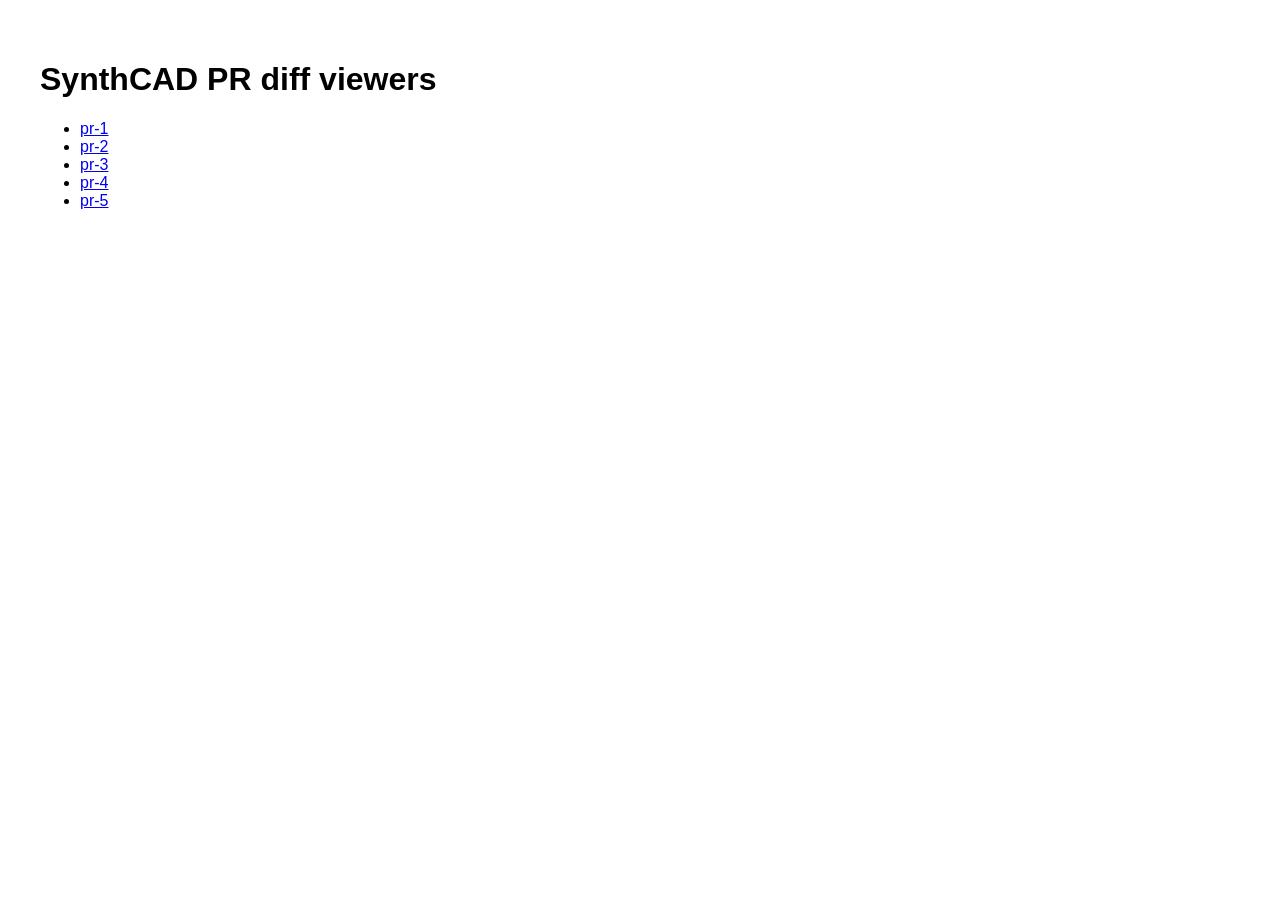
==== index.html @ 22edf971 "Update PR diff viewer site for #5" ====
<!doctype html>
<html lang="en">
  <head><meta charset="utf-8"><title>SynthCAD PR diff viewers</title></head>
  <body style="font-family: sans-serif; padding: 2rem;">
    <h1>SynthCAD PR diff viewers</h1>
    <ul><li><a href="./pr-1/">pr-1</a></li>
<li><a href="./pr-2/">pr-2</a></li>
<li><a href="./pr-3/">pr-3</a></li>
<li><a href="./pr-4/">pr-4</a></li>
<li><a href="./pr-5/">pr-5</a></li></ul>
  </body>
</html>
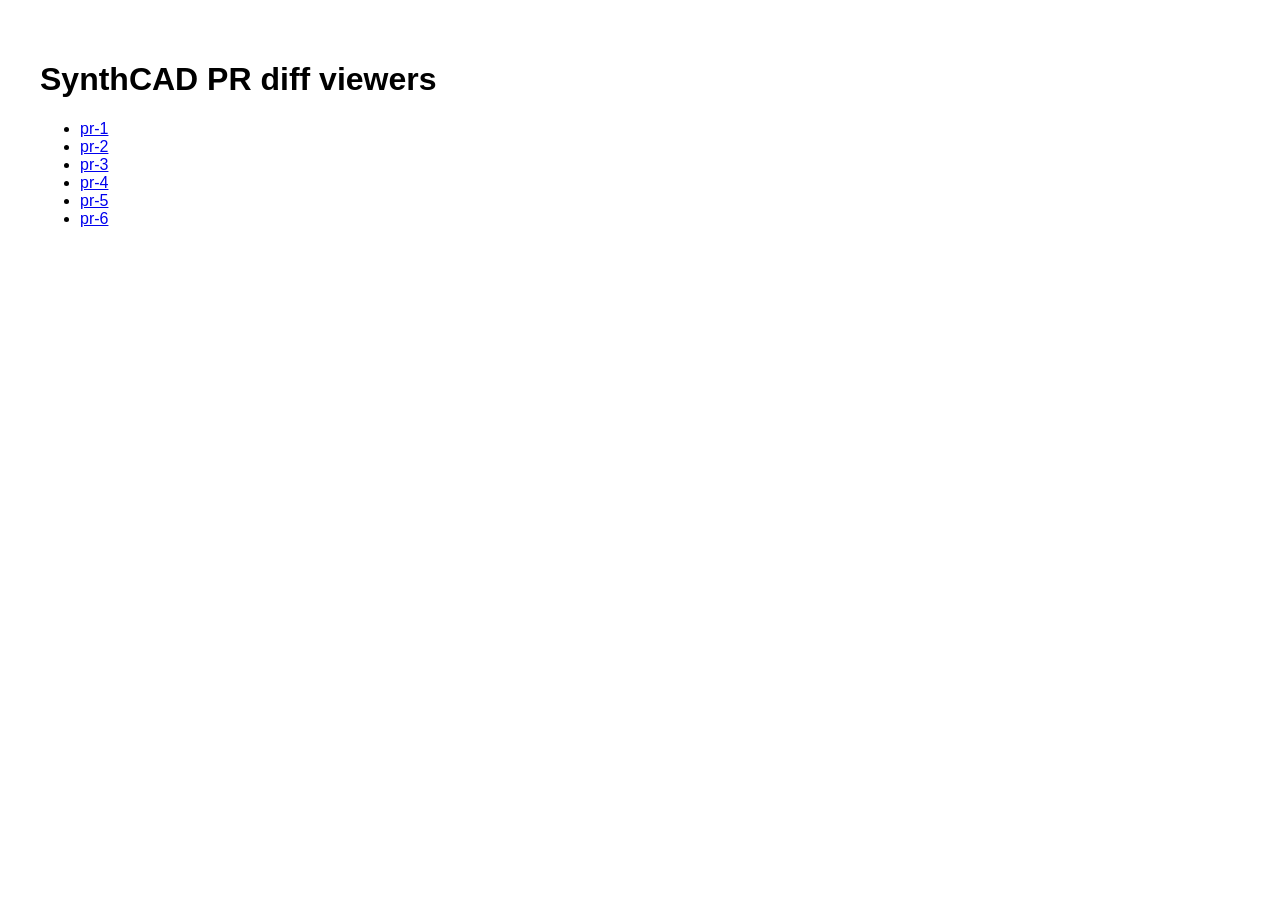
==== commit 247ae268: "Update PR diff viewer site for #6" ====
--- a/index.html
+++ b/index.html
@@ -7,6 +7,7 @@
 <li><a href="./pr-2/">pr-2</a></li>
 <li><a href="./pr-3/">pr-3</a></li>
 <li><a href="./pr-4/">pr-4</a></li>
-<li><a href="./pr-5/">pr-5</a></li></ul>
+<li><a href="./pr-5/">pr-5</a></li>
+<li><a href="./pr-6/">pr-6</a></li></ul>
   </body>
 </html>
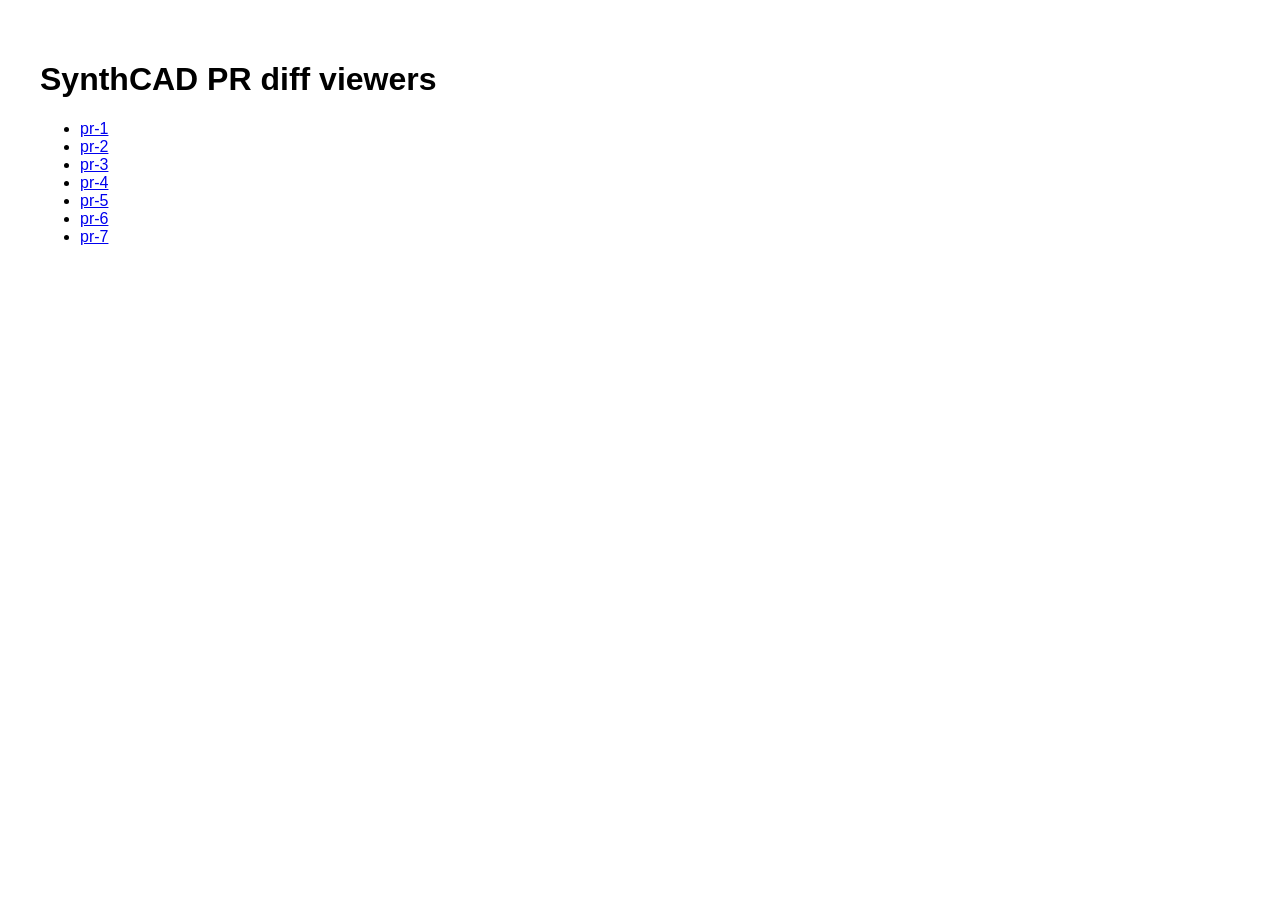
==== commit edd0c222: "Update PR diff viewer site for #7" ====
--- a/index.html
+++ b/index.html
@@ -8,6 +8,7 @@
 <li><a href="./pr-3/">pr-3</a></li>
 <li><a href="./pr-4/">pr-4</a></li>
 <li><a href="./pr-5/">pr-5</a></li>
-<li><a href="./pr-6/">pr-6</a></li></ul>
+<li><a href="./pr-6/">pr-6</a></li>
+<li><a href="./pr-7/">pr-7</a></li></ul>
   </body>
 </html>
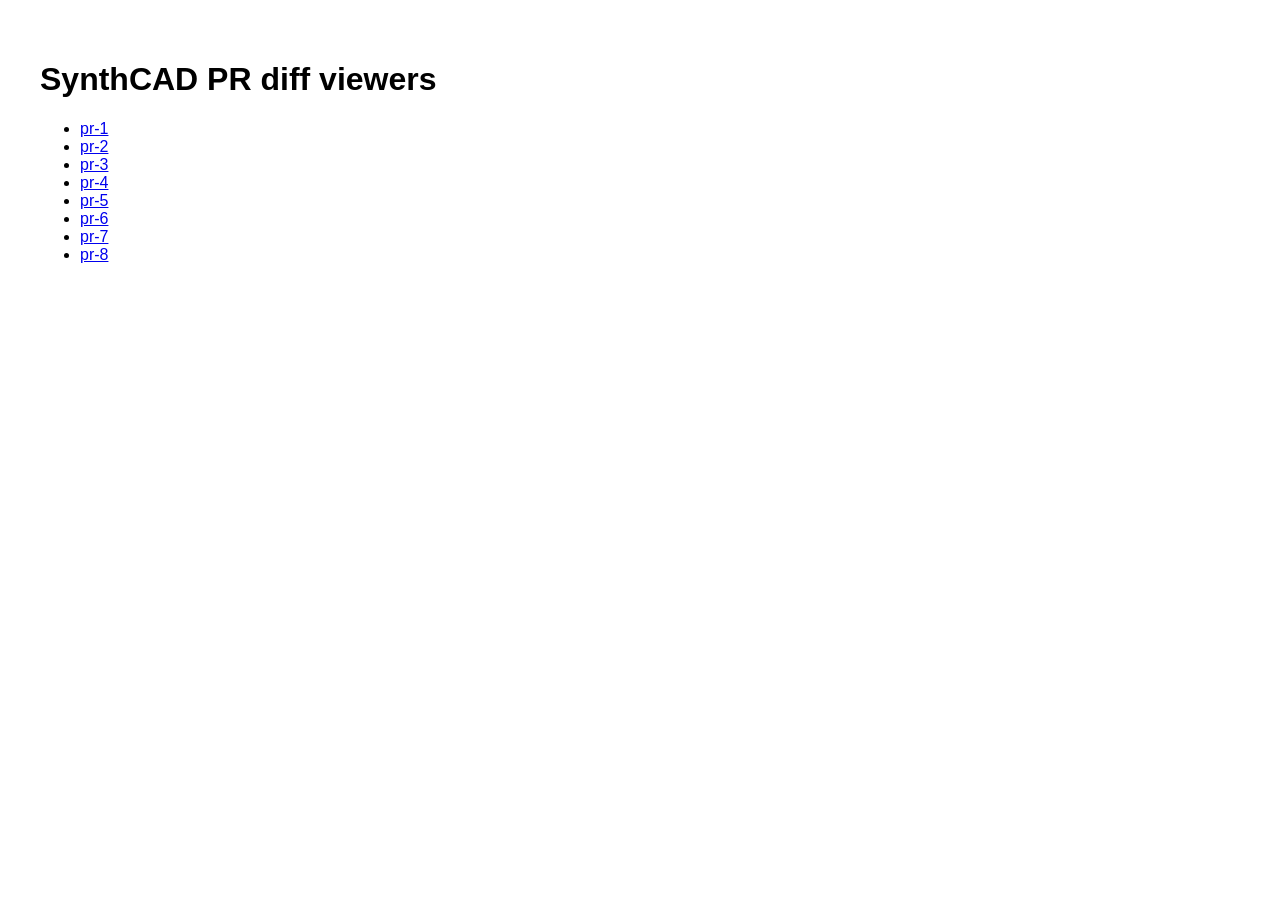
==== commit e83348ba: "Update PR diff viewer site for #8" ====
--- a/index.html
+++ b/index.html
@@ -9,6 +9,7 @@
 <li><a href="./pr-4/">pr-4</a></li>
 <li><a href="./pr-5/">pr-5</a></li>
 <li><a href="./pr-6/">pr-6</a></li>
-<li><a href="./pr-7/">pr-7</a></li></ul>
+<li><a href="./pr-7/">pr-7</a></li>
+<li><a href="./pr-8/">pr-8</a></li></ul>
   </body>
 </html>
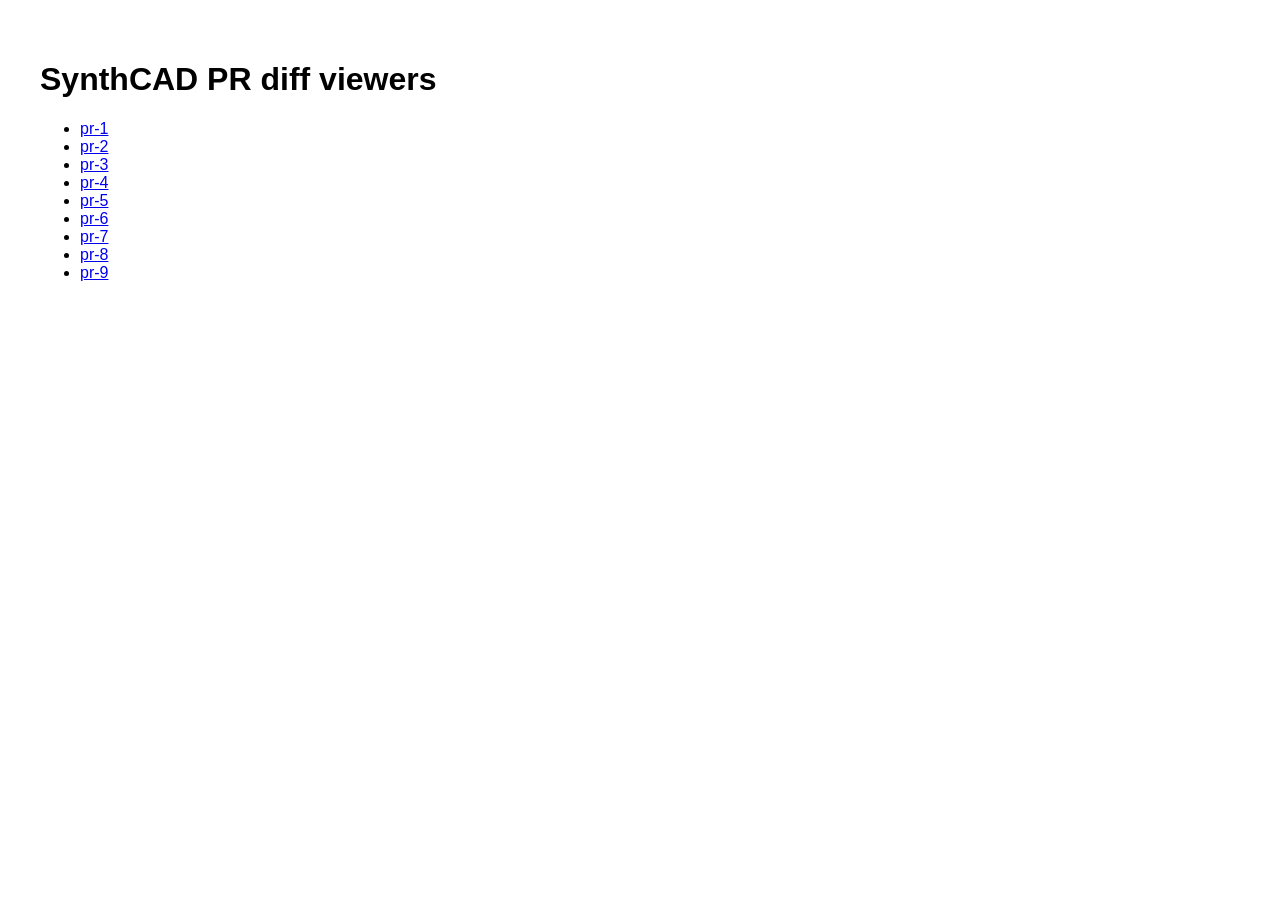
==== commit 3ec9c7c6: "Update PR diff viewer site for #9" ====
--- a/index.html
+++ b/index.html
@@ -10,6 +10,7 @@
 <li><a href="./pr-5/">pr-5</a></li>
 <li><a href="./pr-6/">pr-6</a></li>
 <li><a href="./pr-7/">pr-7</a></li>
-<li><a href="./pr-8/">pr-8</a></li></ul>
+<li><a href="./pr-8/">pr-8</a></li>
+<li><a href="./pr-9/">pr-9</a></li></ul>
   </body>
 </html>
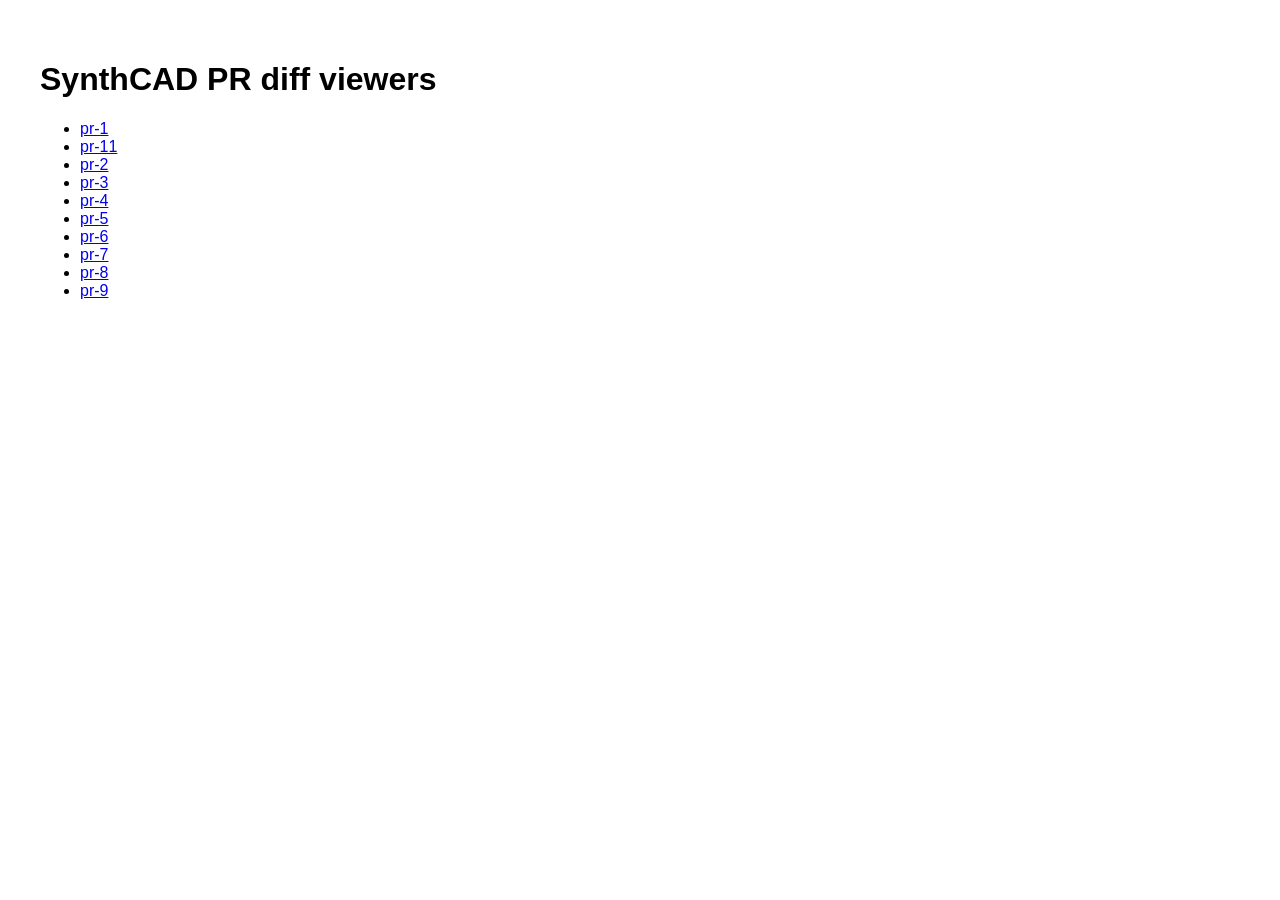
==== commit c68dd597: "Update PR diff viewer site for #11" ====
--- a/index.html
+++ b/index.html
@@ -4,6 +4,7 @@
   <body style="font-family: sans-serif; padding: 2rem;">
     <h1>SynthCAD PR diff viewers</h1>
     <ul><li><a href="./pr-1/">pr-1</a></li>
+<li><a href="./pr-11/">pr-11</a></li>
 <li><a href="./pr-2/">pr-2</a></li>
 <li><a href="./pr-3/">pr-3</a></li>
 <li><a href="./pr-4/">pr-4</a></li>
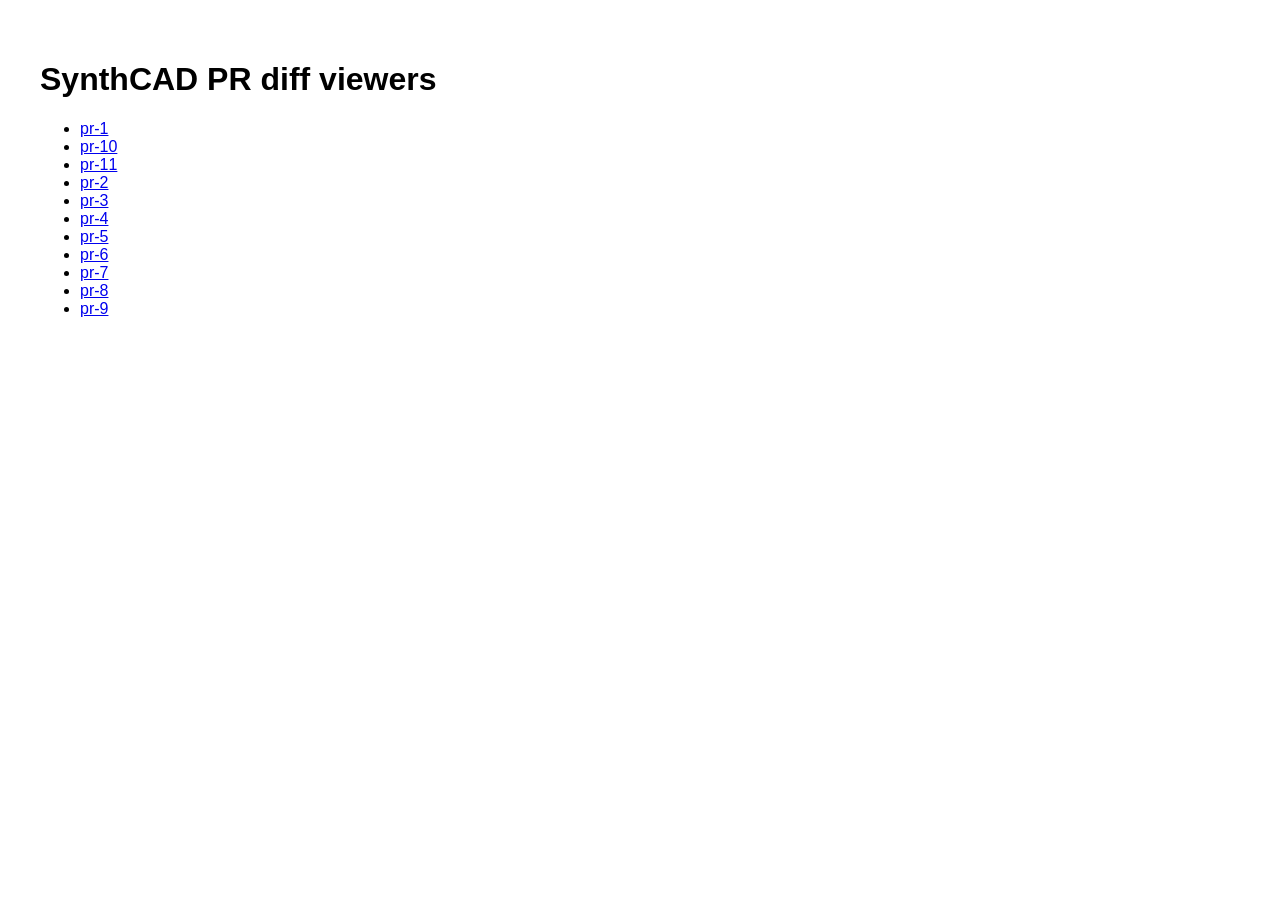
==== commit 729aa341: "Update PR diff viewer site for #10" ====
--- a/index.html
+++ b/index.html
@@ -4,6 +4,7 @@
   <body style="font-family: sans-serif; padding: 2rem;">
     <h1>SynthCAD PR diff viewers</h1>
     <ul><li><a href="./pr-1/">pr-1</a></li>
+<li><a href="./pr-10/">pr-10</a></li>
 <li><a href="./pr-11/">pr-11</a></li>
 <li><a href="./pr-2/">pr-2</a></li>
 <li><a href="./pr-3/">pr-3</a></li>
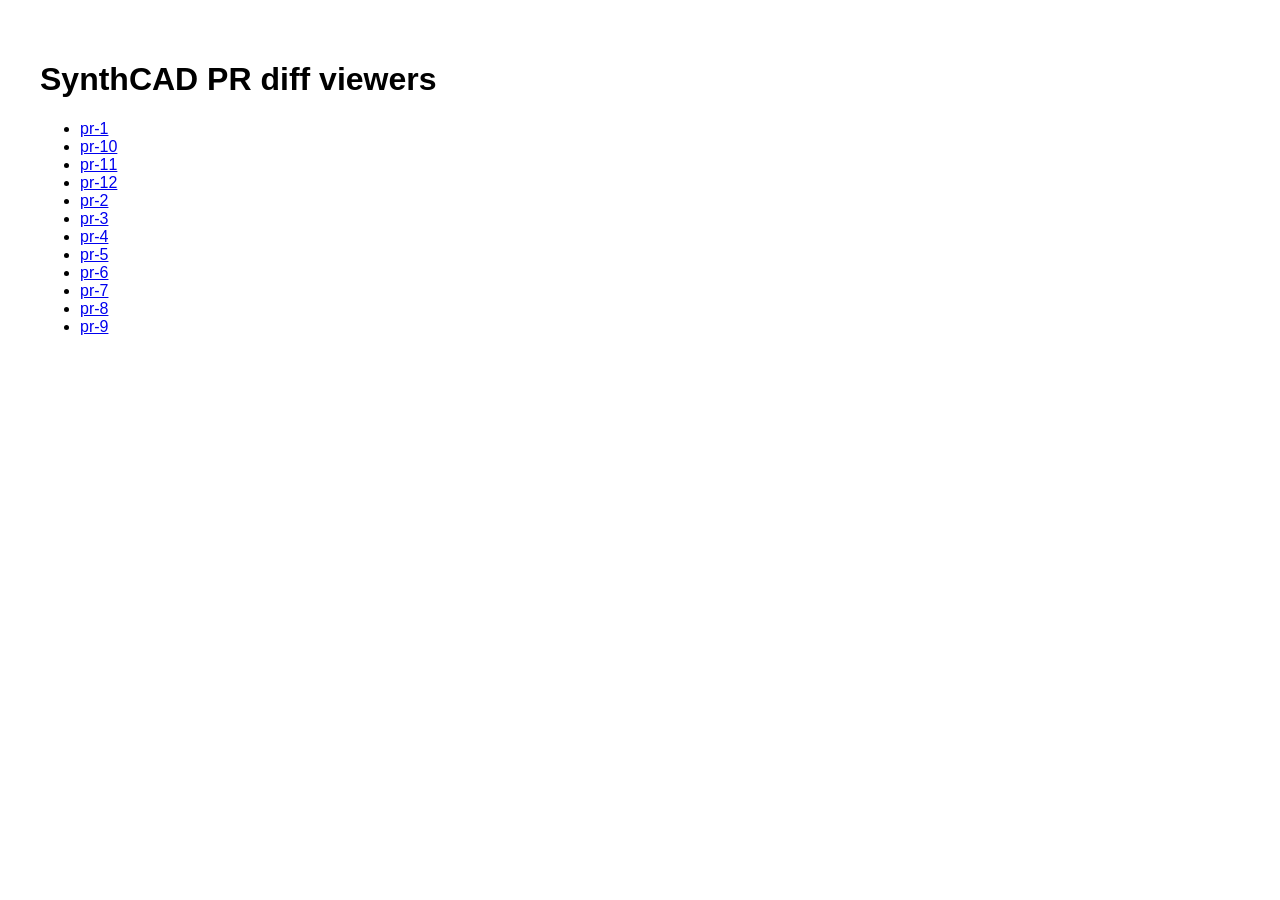
==== commit 6b29bec8: "Update PR diff viewer site for #12" ====
--- a/index.html
+++ b/index.html
@@ -6,6 +6,7 @@
     <ul><li><a href="./pr-1/">pr-1</a></li>
 <li><a href="./pr-10/">pr-10</a></li>
 <li><a href="./pr-11/">pr-11</a></li>
+<li><a href="./pr-12/">pr-12</a></li>
 <li><a href="./pr-2/">pr-2</a></li>
 <li><a href="./pr-3/">pr-3</a></li>
 <li><a href="./pr-4/">pr-4</a></li>
